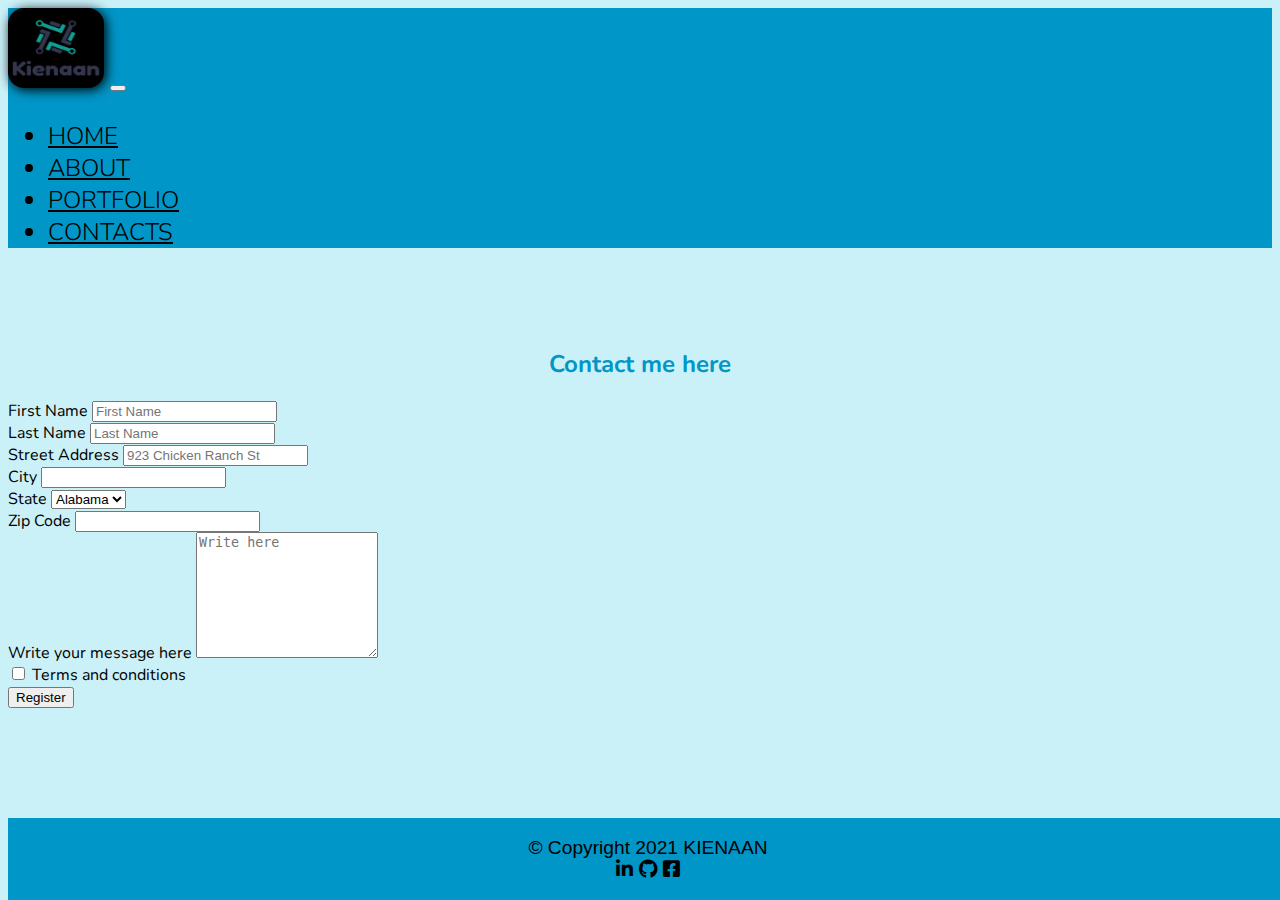
==== contacts.html @ 031c6c6c "Personal Website" ====
<!doctype html>
<html lang="en">

<head>
    <!-- Required meta tags -->
    <meta charset="utf-8">
    <meta name="viewport" content="width=device-width, initial-scale=1, shrink-to-fit=no">

    <!-- Google Font -->
    <link href="https://fonts.googleapis.com/css?family=Nunito:200,300,400,700" rel="stylesheet">

    <!-- Bootstrap CSS -->
    <link rel="stylesheet" href="https://stackpath.bootstrapcdn.com/bootstrap/4.1.3/css/bootstrap.min.css"
        integrity="sha384-MCw98/SFnGE8fJT3GXwEOngsV7Zt27NXFoaoApmYm81iuXoPkFOJwJ8ERdknLPMO" crossorigin="anonymous">

    <!-- Custom CSS -->
    <link rel="stylesheet" href="app.css">
    <link rel="stylesheet" href="https://cdnjs.cloudflare.com/ajax/libs/font-awesome/5.15.1/css/all.min.css">

    <title>KIENAAN ABDI</title>
</head>

<body>
    <nav id="mainNavbar" class="navbar navbar-dark navbar-expand-md py-0 fixed-top">
        <a href="index.html" class="navbar-brand"><img id="logo-image" src="./images/logo.png" alt=""></a>
        <button class="navbar-toggler" data-toggle="collapse" data-target="#navLinks" aria-label="Toggle navigation">
            <span class="navbar-toggler-icon"></span>
        </button>
        <div class="collapse navbar-collapse" id="navLinks">
            <ul class="navbar-nav">
                <li class="nav-item">
                    <a href="index.html" class="nav-link">HOME</a>
                </li>
                <li class="nav-item">
                    <a href="about.html" class="nav-link">ABOUT</a>
                </li>
                <li class="nav-item">
                    <a href="portfolio.html" class="nav-link">PORTFOLIO</a>
                </li>
                <li class="nav-item">
                    <a href="contacts.html" class="nav-link">CONTACTS</a>
                </li>
            </ul>
        </div>
    </nav>
    <div id="contact" class="container">
        <h2 class="display-2">Contact me here</h2>
        <form action="#nowhere">
            <div class="form-row">
                <div class="form-group col-md-6">
                    <label for="first-name">First Name</label>
                    <input type="text" class="form-control" id="first-name" placeholder="First Name">
                </div>
                <div class="form-group col-md-6">
                    <label for="last-name">Last Name</label>
                    <input type="text" class="form-control" id="last-name" placeholder="Last Name">
                </div>
            </div>
            <div class="form-group">
                <label for="address">Street Address</label>
                <input type="text" class="form-control" id="address" placeholder="923 Chicken Ranch St">
            </div>
            <div class="form-row">
                <div class="form-group col-md-6">
                    <label for="city">City</label>
                    <input type="text" class="form-control" id="city">
                </div>
                <div class="form-group col-md-3 col-6">
                    <label for="state">State</label>
                    <select class="form-control" name="state" id="state">
                        <option value="AL">Alabama</option>
                        <option value="AK">Alaska</option>
                    </select>
                </div>
                <div class="form-group col-md-3 col-6">
                    <label for="zip">Zip Code</label>
                    <input type="text" class="form-control" id="zip">
                </div>
            </div>
            <div class="form-group">
                <label for="text-area">Write your message here</label>
                <textarea type="text" class="form-control" id="text-area" placeholder="Write here" rows="8"></textarea>
            </div>
            <div class="form-group">
                <div class="custom-control custom-checkbox">
                    <input type="checkbox" class="custom-control-input" id="tos">
                    <label class="custom-control-label" for="tos">Terms and conditions</label>
                </div>
            </div>
            <div class="d-grid gap-2">
                <button type="button" class="btn btn-success">Register</button>
            </div>
        </form>
    </div>

    <footer>
        <p class="footer-tags">&copy; Copyright 2021 KIENAAN <br>
            <a href="https://www.linkedin.com/in/kienaan-abdi-552587185/"><i class="fab fa-linkedin-in"></i></a>
            <a href="https://github.com/Kienaan"><i class="fab fa-github"></i></a>
            <a href="#"><i class="fab fa-facebook-square"></i></a>
        </p>
    </footer>
    <!-- Optional JavaScript -->
    <!-- jQuery first, then Popper.js, then Bootstrap JS -->
    <script src="https://code.jquery.com/jquery-3.3.1.slim.min.js"
        integrity="sha384-q8i/X+965DzO0rT7abK41JStQIAqVgRVzpbzo5smXKp4YfRvH+8abtTE1Pi6jizo"
        crossorigin="anonymous"></script>
    <script src="https://cdnjs.cloudflare.com/ajax/libs/popper.js/1.14.3/umd/popper.min.js"
        integrity="sha384-ZMP7rVo3mIykV+2+9J3UJ46jBk0WLaUAdn689aCwoqbBJiSnjAK/l8WvCWPIPm49"
        crossorigin="anonymous"></script>
    <script src="https://stackpath.bootstrapcdn.com/bootstrap/4.1.3/js/bootstrap.min.js"
        integrity="sha384-ChfqqxuZUCnJSK3+MXmPNIyE6ZbWh2IMqE241rYiqJxyMiZ6OW/JmZQ5stwEULTy"
        crossorigin="anonymous"></script>

    <script>
        $(function () {
            $(document).scroll(function () {
                var $nav = $("#mainNavbar");
                $nav.toggleClass("scrolled", $(this).scrollTop() > $nav.height());
            });
        });
    </script>
</body>

</html>
---- app.css ----
body {
    background: #caf0f8;
    font-family: "Nunito", sans-serif;
}

#logo-image{
    width: 6rem;
    height: 5rem;
    background-color: black;
    border-radius: 1rem;
    box-shadow: 2px 2px 12px black;
}
/* #90e0ef */

.row .img-fluid {
    box-shadow: 2px 2px 12px black;
}

#first-container{
    margin-top: 200px;
}

/* .blurb h2 {
   color: #EA1C2C;
   font-weight: 100;
   font-size: 2.5rem;
} */

/* .blurb p {
    color: #f498b8;
    font-weight: 100;
    font-size: 1.125rem;
    line-height: 2;
} */

.content {
    margin-top: 100px;
    margin-bottom: 100px;
}

#mainNavbar {
    font-size: 1.5rem;
    font-weight: 100; 
    background-color: #0096c7;   
}

#mainNavbar .nav-link {
    color: #000000;
    font-weight: 300;
}

#mainNavbar .nav-link:hover {
    color: #EA1C2C;
}

#mainNavbar .navbar-brand {
    color: #EA1C2C;
    font-size: 1.5rem;
}

#headingGroup span {
    color: #EA1C2C;
}

#headingGroup h1 {
    font-weight: 100;
    font-size: 4rem;
    color: #000000;
}

#headingGroup p {
    font-weight: 100;
    font-size: 1.5rem;
    color: #000000;
}

#headingGroup h3 {
    font-weight: 100;
    font-size: 2rem;
    font-family: cochin;
    color: #000000;
    margin-top: 1.5rem;
}

#headingGroup .btn {
    margin-top: 1.5rem;
    box-shadow: 2px 2px 12px black;
}

.navbar.scrolled {
    background: rgb(222,192,222);
    transition: background 500ms;
}

footer{
    text-align: center;
    background-color: #0096c7;
    width: 100%;
    font-family: 'Franklin Gothic Medium', 'Arial Narrow', Arial, sans-serif;
    font-size: larger;
    position: fixed;
    bottom: 0;
  }
.footer-tags {
    color: #000000;
  }

  .footer-tags a{
    color: #000000;
  }

  /* portfolio */
.showcase-content h2{
    color: blue;
    text-align: center;
  }
  
  .port img{
    width: 30%;
    height: 500px;
    /* margin: 1.6666666%; */
    margin: calc(10%/6);
  }

.port{
    margin: 80px 0 100px;
}

/* About section */

.row .col-7{
    margin-top: 200px;
    text-align: center;
    color: red;
    font-size: large;
    font-weight: 400;
    font-family: Cochin;
    /* border-bottom: 3px solid grey; */
}

.row img{
    /* border-right: 2px solid grey; */
    border-bottom: 2px solid grey;
    border-radius: 20px;
    
}

#about span{
    text-align: center;
    
}

#contact{
    margin-top: 100px;
}

#contact h2{
    text-align: center;
    color: #0096c7;
}

/* About section */

#about h1{
    color: Blue;
}

#about p{
    color: #000000;
}

#about ul li{
    list-style: none;
    color: #4d194d;
}

#about span{
    color: blue;
}

#about-in-row .col-5{
    margin-top: 25px;
    background-color: #ade8f4;
    box-shadow: 2px 2px 12px black;
}

#about button{
    margin-top: 70px;
    box-shadow: 2px 2px 12px black;
}

@media (max-width: 1200px) {
    #headingGroup h1 {
        font-weight: 100;
        font-size: 3rem;
    }
    .blurb h2 {
        font-size: 2rem;
    }
}
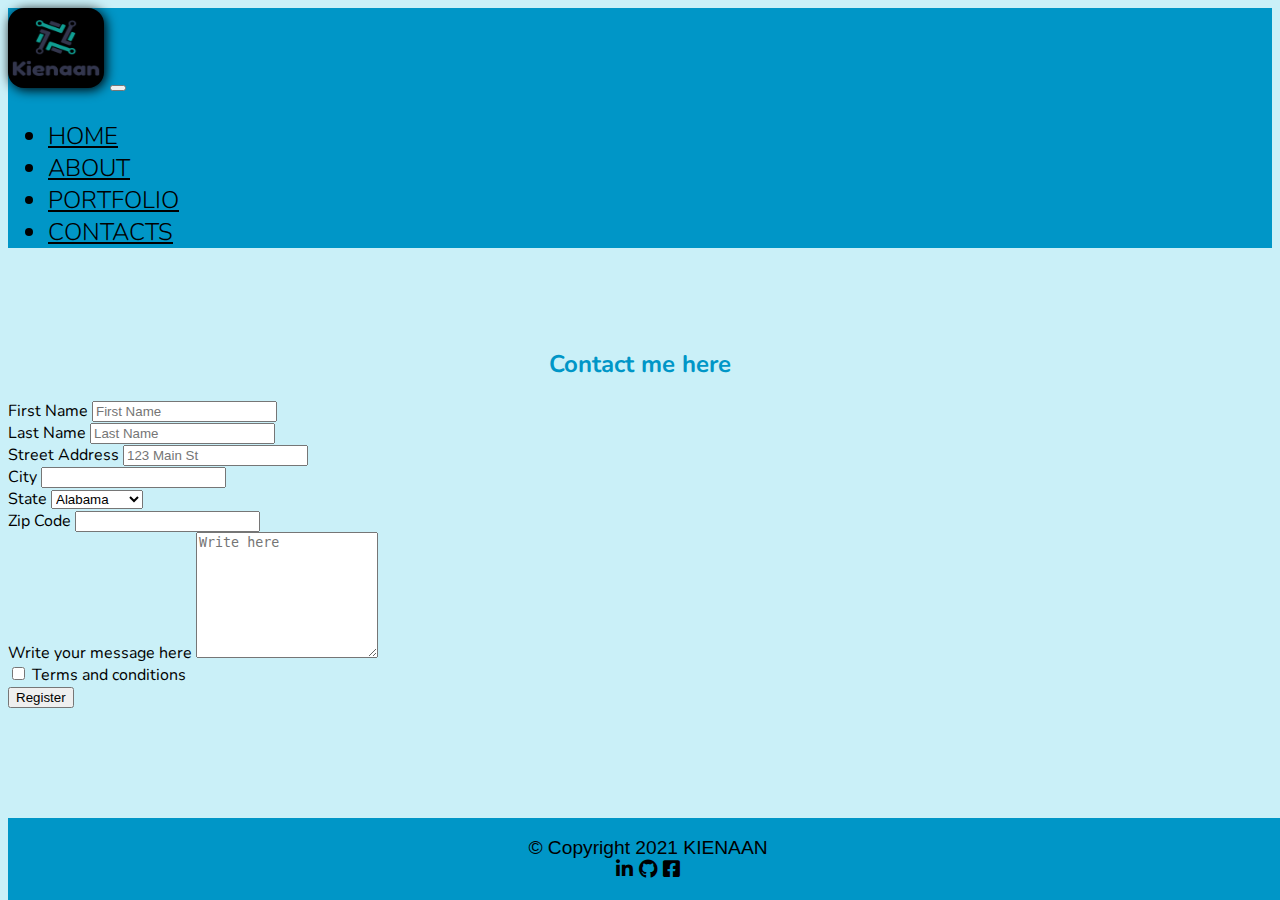
==== commit 3e578639: "updates" ====
--- a/contacts.html
+++ b/contacts.html
@@ -45,7 +45,7 @@
     </nav>
     <div id="contact" class="container">
         <h2 class="display-2">Contact me here</h2>
-        <form action="#nowhere">
+        <form action="#">
             <div class="form-row">
                 <div class="form-group col-md-6">
                     <label for="first-name">First Name</label>
@@ -58,7 +58,7 @@
             </div>
             <div class="form-group">
                 <label for="address">Street Address</label>
-                <input type="text" class="form-control" id="address" placeholder="923 Chicken Ranch St">
+                <input type="text" class="form-control" id="address" placeholder="123 Main St">
             </div>
             <div class="form-row">
                 <div class="form-group col-md-6">
@@ -70,6 +70,9 @@
                     <select class="form-control" name="state" id="state">
                         <option value="AL">Alabama</option>
                         <option value="AK">Alaska</option>
+                        <option value="AK">Illinois</option>
+                        <option value="AK">Washington</option>
+                        <option value="AK">Minnesota</option>
                     </select>
                 </div>
                 <div class="form-group col-md-3 col-6">
@@ -88,7 +91,7 @@
                 </div>
             </div>
             <div class="d-grid gap-2">
-                <button type="button" class="btn btn-success">Register</button>
+                <button type="button" class="btn btn-primary btn-block">Register</button>
             </div>
         </form>
     </div>
--- a/app.css
+++ b/app.css
@@ -19,19 +19,6 @@
 #first-container{
     margin-top: 200px;
 }
-
-/* .blurb h2 {
-   color: #EA1C2C;
-   font-weight: 100;
-   font-size: 2.5rem;
-} */
-
-/* .blurb p {
-    color: #f498b8;
-    font-weight: 100;
-    font-size: 1.125rem;
-    line-height: 2;
-} */
 
 .content {
     margin-top: 100px;
@@ -194,9 +181,9 @@
         font-weight: 100;
         font-size: 3rem;
     }
-    .blurb h2 {
+    /* .blurb h2 {
         font-size: 2rem;
-    }
+    } */
 }
 
 
